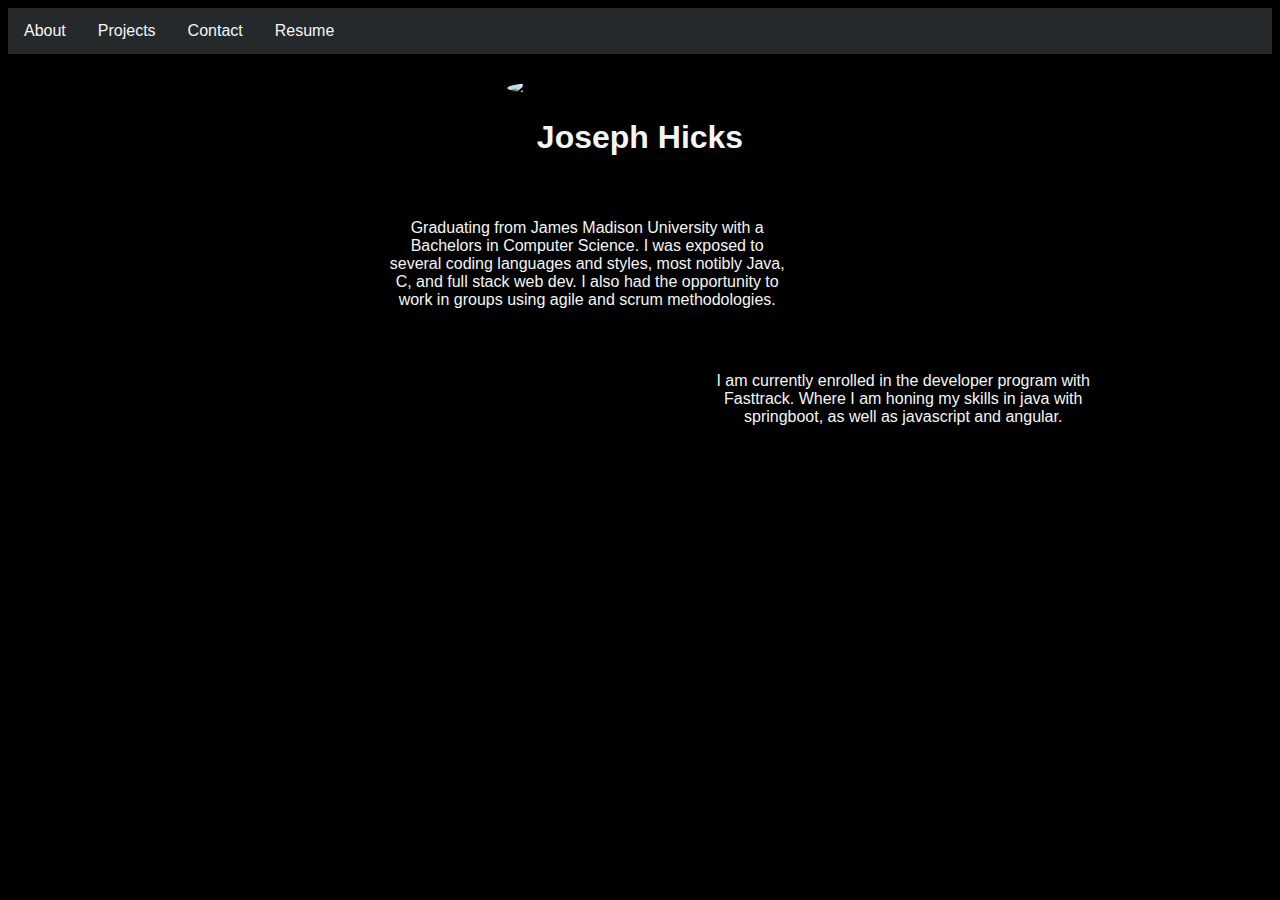
==== index.html @ 8eb6e113 "added files" ====
<!DOCTYPE html>
<html lang="en">
<meta charset="UTF-8">
<title>About</title>
<meta name="viewport" content="width=device-width,initial-scale=1">
<link rel="stylesheet" href="style/shared.css">
<style> 
    .name {
      align-self: center;
      text-align: center;
      color: whitesmoke;
      animation-name: namefade;
      animation-duration: 5s;
    }

    .center {
    display: block;
    margin-top: 2%;
    margin-left: auto;
    margin-right: auto;
    width: 50%;
    max-width:267px;
    max-height:400px;
    border-radius: 50%;
    }

    .about1 {
        margin-top: 5%;
      text-align: center;
      margin-left: 30%;
      max-width: 400px;
      color: whitesmoke;
      
    }
    .abouty {
        margin-top: 5%;
        text-align: center;
      margin-left: 55%;
      max-width: 400px;
      color: whitesmoke;
      
    }
    
    @keyframes namefade {
      from {color: black;}
      to {color: whitesmoke;}
    }
    </style>
    </head>
<script src=""></script>
<body>

    <div class="navbar">

        <a href="index.html">About</a>

        <a href="MyPortfolioProjects.html">Projects</a>

        <a href="MyPortfolioContact.html">Contact</a>

        <a href="Referenced/Joseph Hicks Resume fasttrack.pdf" download>Resume</a>
    </div>

<img id="get-image" src="" alt="LA" class="center">

<div class="name">
 <h1> Joseph Hicks</h1>
 <p id="get-data" style="color: whitesmoke">
 </p>
 <script src='https://ajax.googleapis.com/ajax/libs/jquery/3.5.1/jquery.min.js'></script>
    <script> 
    
    fetch('https://api.github.com/users/hicksjx2397')
        .then (response => response.json())
        .then (json => { $('#get-data').append(json['bio']) 
            $('#get-image').attr("src",json['avatar_url'])
    })

</script>
</div>

<div class = "about1">
    <p style="color: whitesmoke">
    Graduating from James Madison University with a Bachelors in Computer Science. 
    I was exposed to several coding languages and styles, most notibly Java, C, 
    and full stack web dev. I also had the opportunity to work in groups using 
    agile and scrum methodologies.
    </p>
</div>

<div class = "abouty">
    <p style="color: whitesmoke">
    I am currently enrolled in the developer program with Fasttrack. 
    Where I am honing my skills in java with springboot, as well as 
    javascript and angular.
    </p>
</div>
  


</body>
</html>
---- style/shared.css ----
.item1 { grid-area: header; }
    .item2 { grid-area: menu; }
    .item3 { grid-area: main; }
    .item4 { grid-area: right; }
    .item5 { grid-area: footer; }
    
        
    body {
      background-color: black;
    }
    
    @media screen and (min-width: 480px) {
      body {
        background-color: black;
      }
    }
    
    body {font-family: Arial, Helvetica, sans-serif; background-color: black;}
    form {border: 3px solid rgba(255, 255, 255, 0.4); background-color: rgba(255, 255, 255, 0.4);}
    
    
    
    button {
      background-color: lightcoral;
      color: white;
      padding: 14px 20px;
      margin: 8px 0;
      border: none;
      cursor: pointer;
      width: 100%;
    }
    
    button:hover {
      opacity: 0.8;
    }
    
    .cancelbtn {
      width: auto;
      padding: 10px 18px;
      background-color: #f44336;
    }
    
    .imgcontainer {
      text-align: center;
      margin: 24px 0 12px 0;
    }
    
    img.avatar {
      width: 40%;
      border-radius: 50%;
    }
    
    .container {
      padding: 16px;
    }
    
    span.psw {
      float: right;
      padding-top: 16px;
    }
    
    /* Change styles for span and cancel button on extra small screens */
    @media screen and (max-width: 300px) {
      span.psw {
         display: block;
         float: none;
      }
      .cancelbtn {
         width: 100%;
      }
    }
    
    /* nav bar code */
    
    .navbar {
      overflow: hidden;
      background-color: rgb(38, 41, 44);
    }
    
    .navbar a {
      float: left;
      font-size: 16px;
      color: whitesmoke;
      text-align: center;
      padding: 14px 16px;
      text-decoration: none;
    }
    
    .dropdown {
      float: left;
      overflow: hidden;
    }
    
    .dropdown .dropbtn {
      font-size: 16px;  
      border: none;
      outline: none;
      color: white;
      padding: 14px 16px;
      background-color: inherit;
      font-family: inherit;
      margin: 0;
    }
    
    .navbar a:hover, .dropdown:hover .dropbtn {
      background-color: black;
    }
    
    .dropdown-content {
      display: none;
      position: absolute;
      background-color: #f9f9f9;
      min-width: 160px;
      box-shadow: 0px 8px 16px 0px rgba(0,0,0,0.2);
      z-index: 1;
    }
    
    .dropdown-content a {
      float: none;
      color: lightcoral;
      padding: 12px 16px;
      text-decoration: none;
      display: block;
      text-align: left;
    }
    
    .dropdown-content a:hover {
      background-color: #ddd;
    }
    
    .dropdown:hover .dropdown-content {
      display: block;
    }
    
    /* end nav bar code */
    
    .btn {
      background-color: lightcoral;
      border: none;
      color: whitesmoke;
      padding: 16px 32px;
      text-align: center;
      font-size: 16px;
      margin: 4px 2px;
      opacity: 0.6;
      transition: 0.3s;
    }
    .btn:hover {opacity: 1}
    
    .grid-container {
      display: grid;
      grid-template-areas:
        'header header header header header header'
        'menu main main main right right'
        'menu footer footer footer footer footer';
      gap: 20px;
    }
    
    .grid-container > div {
      background-color: rgba(255, 255, 255, 0.4);
      text-align: center;
      padding: 20px 0;
      font-size: 20px;
        color: lightcoral;
        font-family: fantasy;
    }
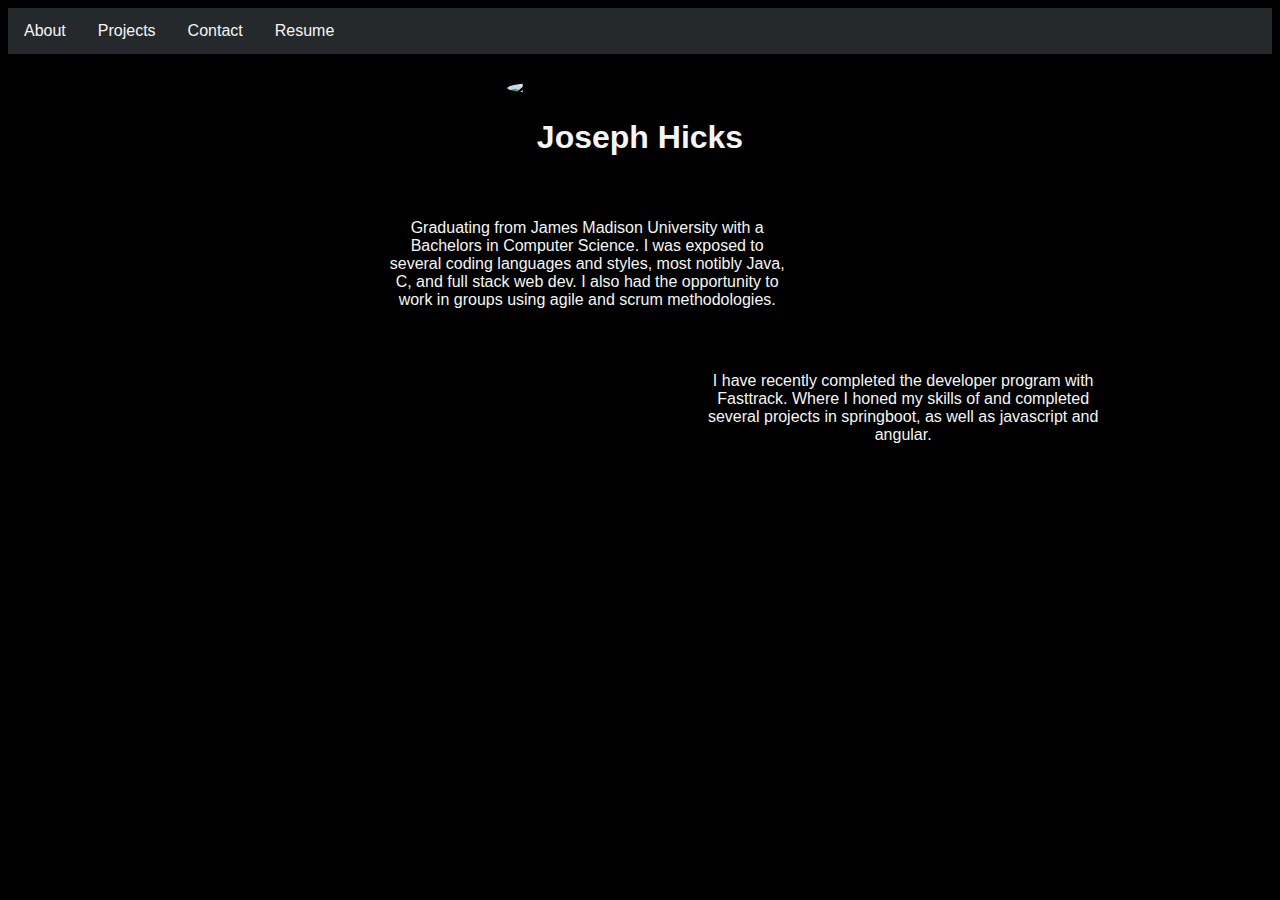
==== commit 57e3d82e: "updated about page" ====
--- a/index.html
+++ b/index.html
@@ -9,8 +9,6 @@
       align-self: center;
       text-align: center;
       color: whitesmoke;
-      animation-name: namefade;
-      animation-duration: 5s;
     }
 
     .center {
@@ -25,21 +23,25 @@
     }
 
     .about1 {
-        margin-top: 5%;
+      margin-top: 5%;
+    text-align: center;
+    margin-left: 30%;
+    max-width: 400px;
+    color: whitesmoke;
+    animation-name: namefade;
+    animation-duration: 5s;
+    
+  }
+  .about2 {
+      margin-top: 5%;
       text-align: center;
-      margin-left: 30%;
-      max-width: 400px;
-      color: whitesmoke;
-      
-    }
-    .abouty {
-        margin-top: 5%;
-        text-align: center;
-      margin-left: 55%;
-      max-width: 400px;
-      color: whitesmoke;
-      
-    }
+    margin-left: 55%;
+    max-width: 400px;
+    color: whitesmoke;
+    animation-name: namefade;
+    animation-duration: 10s;
+    
+  }
     
     @keyframes namefade {
       from {color: black;}
@@ -80,7 +82,6 @@
 </div>
 
 <div class = "about1">
-    <p style="color: whitesmoke">
     Graduating from James Madison University with a Bachelors in Computer Science. 
     I was exposed to several coding languages and styles, most notibly Java, C, 
     and full stack web dev. I also had the opportunity to work in groups using 
@@ -88,11 +89,11 @@
     </p>
 </div>
 
-<div class = "abouty">
-    <p style="color: whitesmoke">
-    I am currently enrolled in the developer program with Fasttrack. 
-    Where I am honing my skills in java with springboot, as well as 
-    javascript and angular.
+<div class = "about2">
+    <p>
+    I have recently completed the developer program with Fasttrack. 
+    Where I honed my skills of and completed several projects in springboot,
+    as well as javascript and angular.
     </p>
 </div>
   
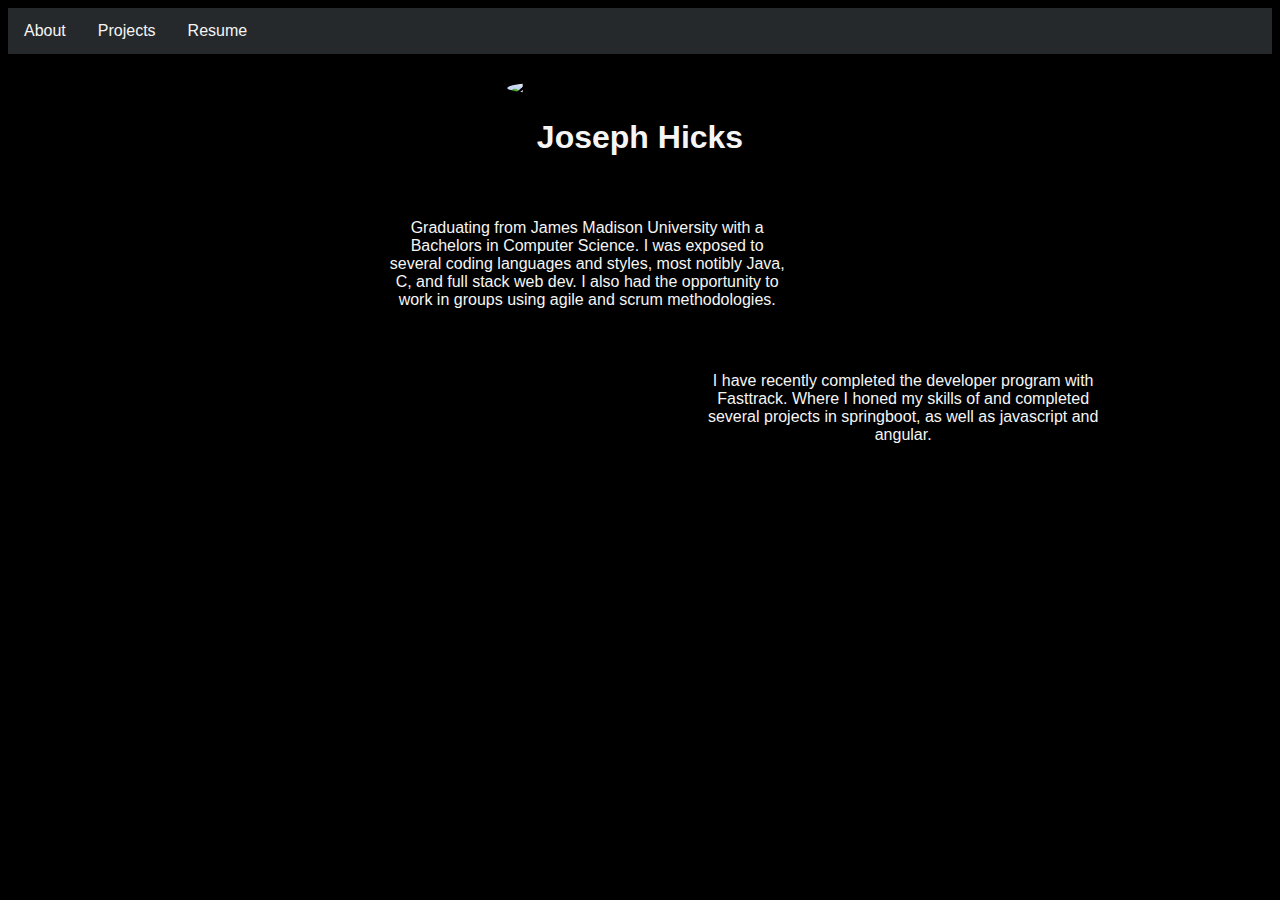
==== commit 569778e4: "contact link removed" ====
--- a/index.html
+++ b/index.html
@@ -58,7 +58,7 @@
 
         <a href="MyPortfolioProjects.html">Projects</a>
 
-        <a href="MyPortfolioContact.html">Contact</a>
+        <!-- <a href="MyPortfolioContact.html">Contact</a> -->
 
         <a href="Referenced/Joseph Hicks Resume fasttrack.pdf" download>Resume</a>
     </div>
